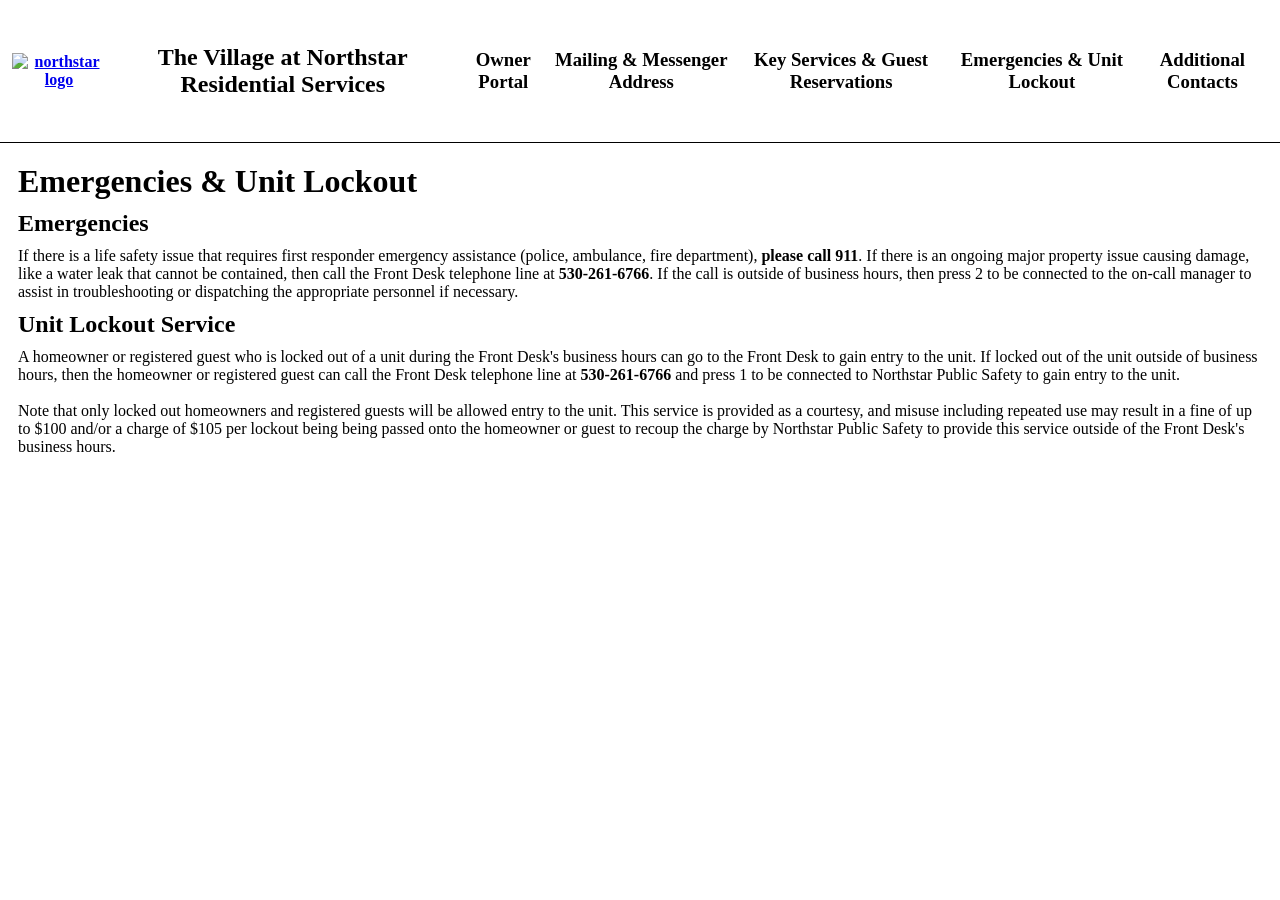
==== afterhours.html @ 112db957 "Add files via upload" ====
<!DOCTYPE html>
<html lang="en">
<head>
    <meta charset="UTF-8">
    <meta name="viewport" content="width=device-width, initial-scale=1.0">
    <title>Northstar Village Residential Services</title>
    <link rel="icon" type="image/x-icon" href="file:///Users/SKassabian29/Downloads/NVA%20Logo.JPG">
    <link rel="stylesheet" href="n-style.css">
</head>
<body>
    <header>
        <table>
            <tr>
                <th><a href="northstar-homepage.html"><img src="file:///Users/SKassabian29/Websites/Northstar%20Residential%20Services/NVA%20Logo.JPG" alt="northstar logo" style="align:left; width: 100px;"></a></th>
                <th><a class="link" href="northstar-homepage.html"><h2>The Village at Northstar Residential Services</h2></a></th>
                <th><a class="link" href="ownerportal.html"><h3>Owner Portal</h3></a></th>
                <th><a class="link" href="mailingaddress.html"><h3>Mailing & Messenger Address</h3></a></th>
                <th><a class="link" href="keyservices.html"><h3>Key Services &  Guest Reservations</h3></a></th>
                <th><a class="link" href="afterhours.html"><h3>Emergencies & Unit Lockout</h3></a></th>
                <th><a class="link" href="n-contacts.html"><h3>Additional Contacts</h3></a></th>
            </tr>
        </table>
    </header>
    <h1>Emergencies & Unit Lockout</h1>
    <h2>Emergencies</h2>
    <p>If there is a life safety issue that requires first responder emergency assistance (police, ambulance, fire department), <strong>please call 911</strong>. If there is an ongoing major property issue causing damage, like a water leak that cannot be contained, then call the Front Desk telephone line at <strong>530-261-6766</strong>. If the call is outside of business hours, then press 2 to be connected to the on-call manager to assist in troubleshooting or dispatching the appropriate personnel if necessary.</p>
    <h2>Unit Lockout Service</h2>
    <p>A homeowner or registered guest who is locked out of a unit during the Front Desk's business hours can go to the Front Desk to gain entry to the unit.  If locked out of the unit outside of business hours, then the homeowner or registered guest can call the Front Desk telephone line at <strong>530-261-6766</strong> and press 1 to be connected to Northstar Public Safety to gain entry to the unit.<br><br>Note that only locked out homeowners and registered guests will be allowed entry to the unit.  This service is provided as a courtesy, and misuse including repeated use may result in a fine of up to $100 and/or a charge of $105 per lockout being being passed onto the homeowner or guest to recoup the charge by Northstar Public Safety to provide this service outside of the Front Desk's business hours.</p>
    <script src="script.js"></script>
</body>
</html>
---- n-style.css ----
header {
	background: white;
	border: solid;
	border-width: 1px;
	padding: 10px;
	margin: -10px;
	color: black;
	text-align: center
}

footer {
	background: white;
	border: solid;
	border-width: 1px;
	padding: 10px;
	margin: -10px;
	color: black;
	text-align: center;
	position: fixed;
	left: 0;
	bottom: 0;
	width: 100%;
}

.link {
	text-decoration: none;
	color: black;
	margin: 50px;
	text-align: center;
}

.link:hover {
	color: darkgray;
}

p, h1, h2, h5 {
	margin: 10px;
}

h1 {
	margin-top: 30px;
}

#home {
	background-color: lightgray;
	padding: 10px;
	color: black;
	text-decoration-line: none;
}

#home:hover {
	background-color: gray;
}
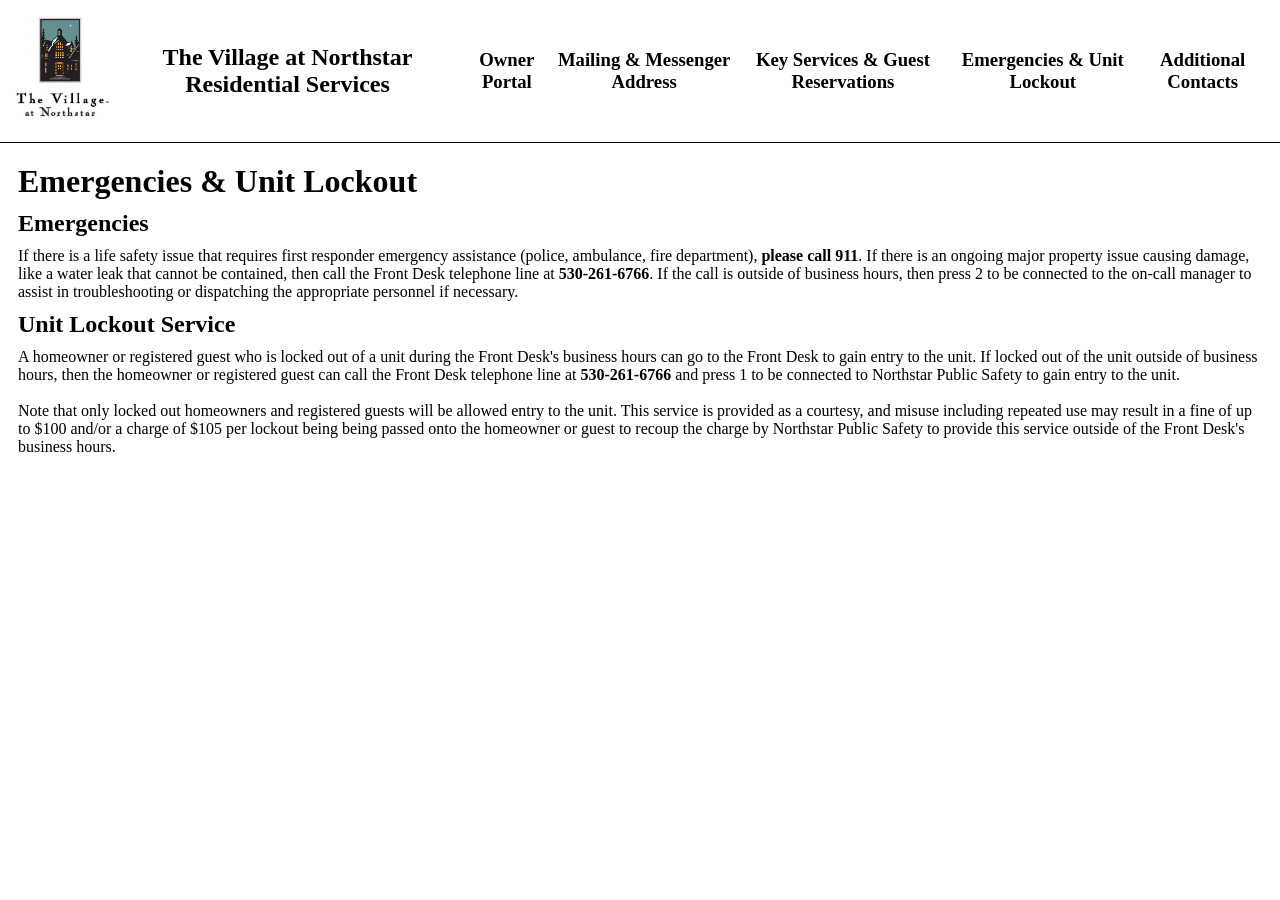
==== commit 9a893b61: "Add files via upload" ====
--- a/afterhours.html
+++ b/afterhours.html
@@ -11,7 +11,7 @@
     <header>
         <table>
             <tr>
-                <th><a href="northstar-homepage.html"><img src="file:///Users/SKassabian29/Websites/Northstar%20Residential%20Services/NVA%20Logo.JPG" alt="northstar logo" style="align:left; width: 100px;"></a></th>
+                <th><a href="northstar-homepage.html"><img src="NVA%20Logo.JPG" alt="northstar logo" style="align:left; width: 100px;"></a></th>
                 <th><a class="link" href="northstar-homepage.html"><h2>The Village at Northstar Residential Services</h2></a></th>
                 <th><a class="link" href="ownerportal.html"><h3>Owner Portal</h3></a></th>
                 <th><a class="link" href="mailingaddress.html"><h3>Mailing & Messenger Address</h3></a></th>
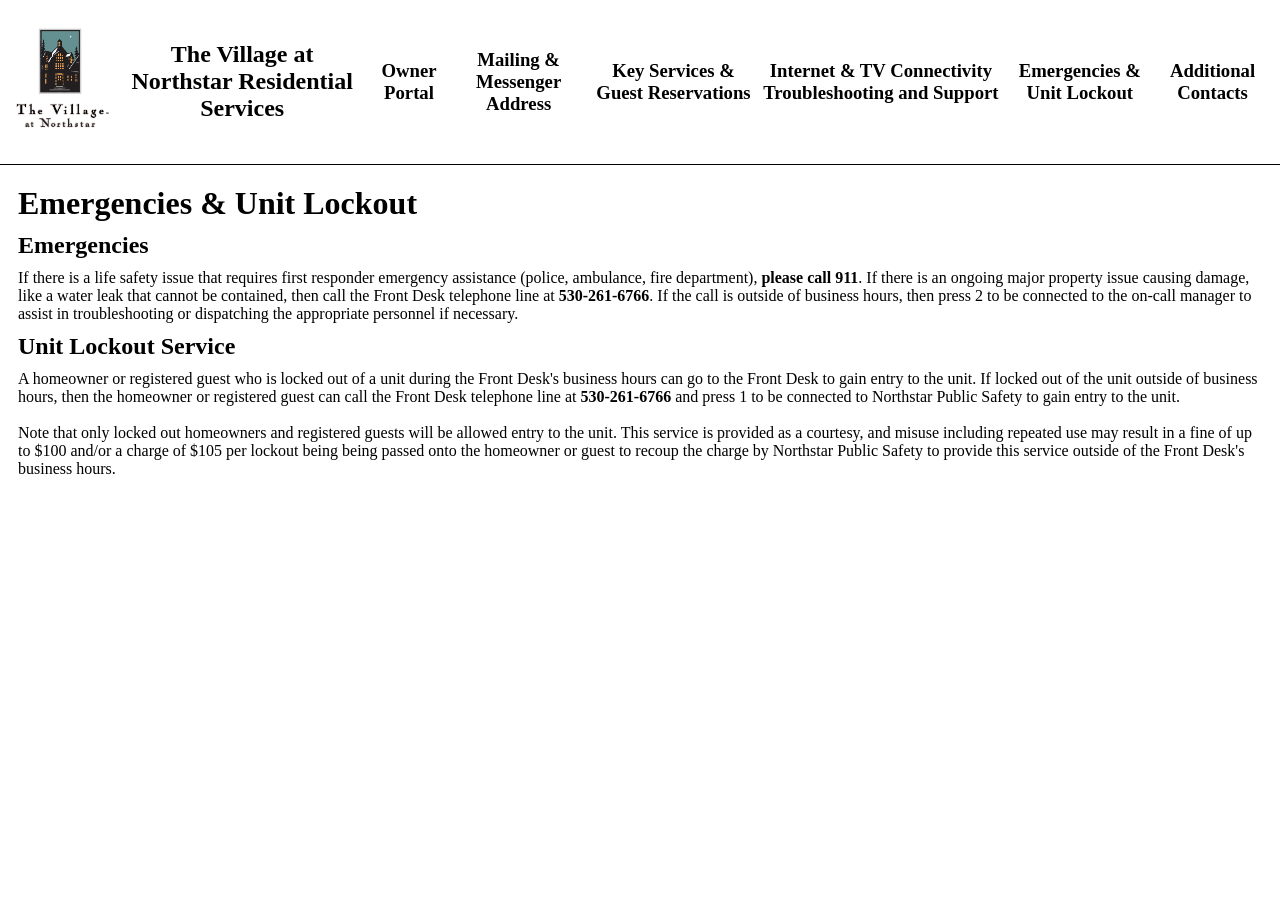
==== commit fb08c5d1: "Add files via upload" ====
--- a/afterhours.html
+++ b/afterhours.html
@@ -4,18 +4,19 @@
     <meta charset="UTF-8">
     <meta name="viewport" content="width=device-width, initial-scale=1.0">
     <title>Northstar Village Residential Services</title>
-    <link rel="icon" type="image/x-icon" href="file:///Users/SKassabian29/Downloads/NVA%20Logo.JPG">
+    <link rel="icon" type="image/x-icon" href="NVA Logo.JPG">
     <link rel="stylesheet" href="n-style.css">
 </head>
 <body>
-    <header>
+     <header>
         <table>
             <tr>
-                <th><a href="northstar-homepage.html"><img src="NVA%20Logo.JPG" alt="northstar logo" style="align:left; width: 100px;"></a></th>
+                <th><a href="index.html"><img src="NVA Logo.JPG" alt="northstar logo" style="align:left; width: 100px;"></a></th>
                 <th><a class="link" href="northstar-homepage.html"><h2>The Village at Northstar Residential Services</h2></a></th>
                 <th><a class="link" href="ownerportal.html"><h3>Owner Portal</h3></a></th>
                 <th><a class="link" href="mailingaddress.html"><h3>Mailing & Messenger Address</h3></a></th>
                 <th><a class="link" href="keyservices.html"><h3>Key Services &  Guest Reservations</h3></a></th>
+				<th><a class="link" href="InternetandTV.html"><h3>Internet & TV Connectivity Troubleshooting and Support</h3></a></th>
                 <th><a class="link" href="afterhours.html"><h3>Emergencies & Unit Lockout</h3></a></th>
                 <th><a class="link" href="n-contacts.html"><h3>Additional Contacts</h3></a></th>
             </tr>
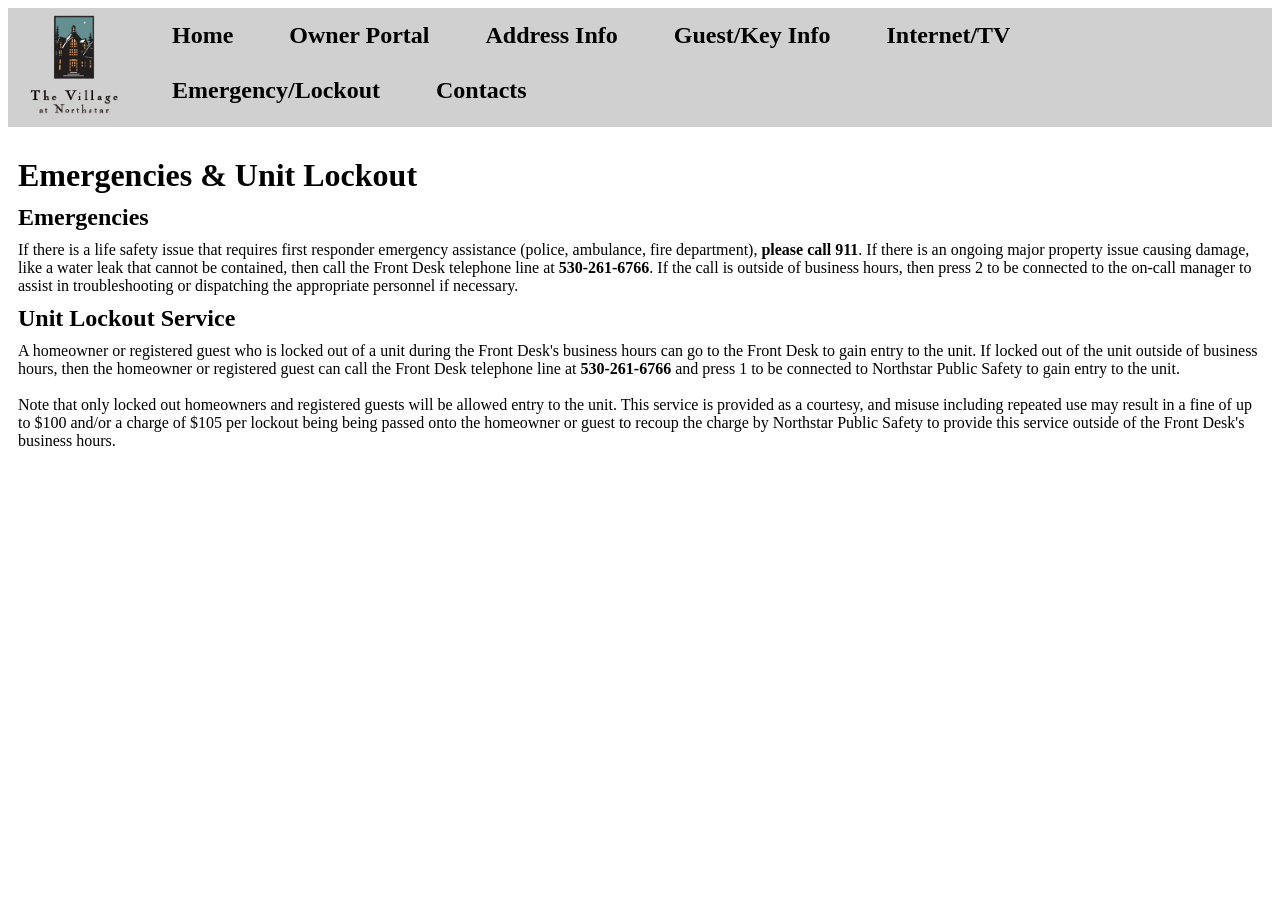
==== commit 6e6dcca0: "Add files via upload Navbar overhaul & complete rewrite, general bugfixes and typo corrections, upda" ====
--- a/afterhours.html
+++ b/afterhours.html
@@ -8,20 +8,16 @@
     <link rel="stylesheet" href="n-style.css">
 </head>
 <body>
-     <header>
-        <table>
-            <tr>
-                <th><a href="index.html"><img src="NVA Logo.JPG" alt="northstar logo" style="align:left; width: 100px;"></a></th>
-                <th><a class="link" href="northstar-homepage.html"><h2>The Village at Northstar Residential Services</h2></a></th>
-                <th><a class="link" href="ownerportal.html"><h3>Owner Portal</h3></a></th>
-                <th><a class="link" href="mailingaddress.html"><h3>Mailing & Messenger Address</h3></a></th>
-                <th><a class="link" href="keyservices.html"><h3>Key Services &  Guest Reservations</h3></a></th>
-				<th><a class="link" href="InternetandTV.html"><h3>Internet & TV Connectivity Troubleshooting and Support</h3></a></th>
-                <th><a class="link" href="afterhours.html"><h3>Emergencies & Unit Lockout</h3></a></th>
-                <th><a class="link" href="n-contacts.html"><h3>Additional Contacts</h3></a></th>
-            </tr>
-        </table>
-    </header>
+     <ul class="topnav">
+        <li><a href="index.html"><img src="NVA Logo1.JPG" alt="northstar logo" style="align:left; width: 100px;"></a></li>
+        <li><a class="link" href="index.html"><h2>Home</h2></a></li>
+        <li><a class="link" href="ownerportal.html"><h2>Owner Portal</h2></a></li>
+        <li><a class="link" href="mailingaddress.html"><h2>Address Info</h2></a></li>
+        <li><a class="link" href="keyservices.html"><h2>Guest/Key Info</h2></a></li>
+        <li><a class="link" href="InternetandTV.html"><h2>Internet/TV</h2></a></li>
+        <li><a class="link" href="afterhours.html"><h2>Emergency/Lockout</h2></a></li>
+        <li><a class="link" href="n-contacts.html"><h2>Contacts</h2></a></li>
+    </ul>
     <h1>Emergencies & Unit Lockout</h1>
     <h2>Emergencies</h2>
     <p>If there is a life safety issue that requires first responder emergency assistance (police, ambulance, fire department), <strong>please call 911</strong>. If there is an ongoing major property issue causing damage, like a water leak that cannot be contained, then call the Front Desk telephone line at <strong>530-261-6766</strong>. If the call is outside of business hours, then press 2 to be connected to the on-call manager to assist in troubleshooting or dispatching the appropriate personnel if necessary.</p>
--- a/n-style.css
+++ b/n-style.css
@@ -1,11 +1,24 @@
-header {
-	background: white;
-	border: solid;
-	border-width: 1px;
-	padding: 10px;
-	margin: -10px;
-	color: black;
-	text-align: center
+ul.topnav {
+  list-style-type: none;
+  margin: 0;
+  padding: 0;
+  overflow: hidden;
+  background-color: #d1d0d1;
+}
+
+ul.topnav li {float: left;}
+
+ul.topnav li a {
+  display: block;
+  text-align: center;
+  padding: 4px 18px;
+  text-decoration: none;
+  vertical-align: center;
+  align-items: center;
+}
+
+@media screen and (max-width: 600px) {
+  ul.topnav li {float: none;}
 }
 
 footer {
@@ -25,7 +38,6 @@
 .link {
 	text-decoration: none;
 	color: black;
-	margin: 50px;
 	text-align: center;
 }
 
